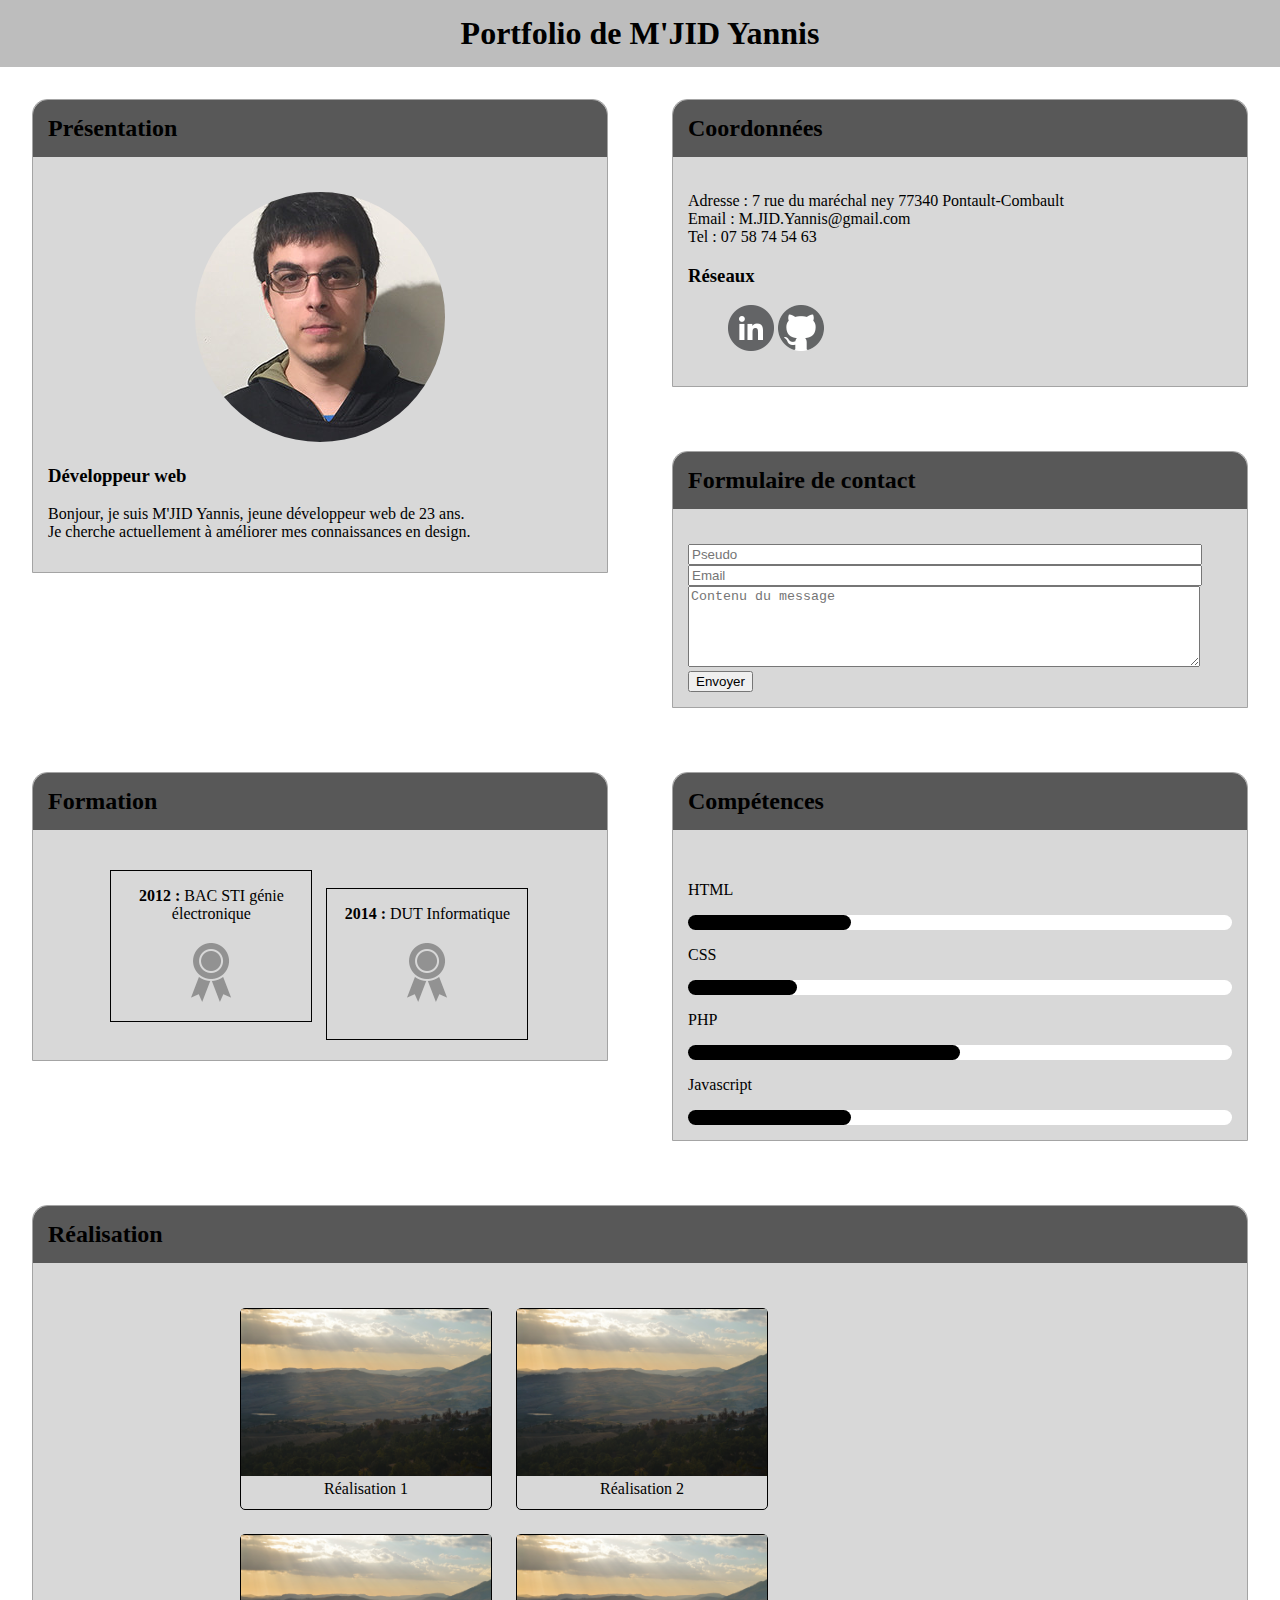
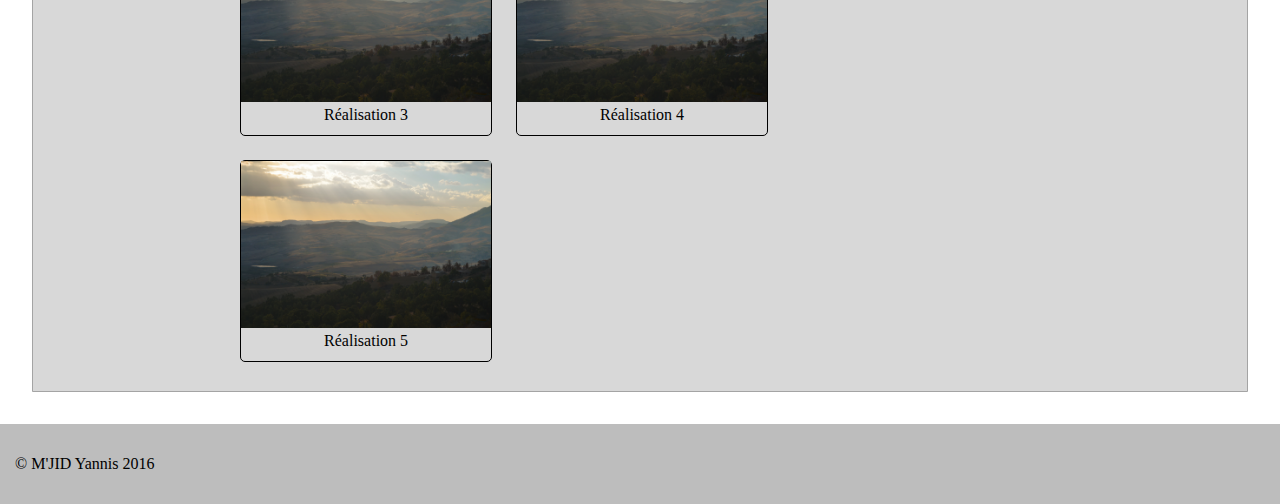
==== index_original.html @ 8ddbc768 "Mon portfolio" ====
<!DOCTYPE html>
<html>
<head>
  <title>Portfolio de M'JID Yannis</title>
  <meta charset="UTF-8"/>
  <meta name="description" content="Portfolio de M'JID Yannis"/>
  <meta name="keywords" content="Portfolio,Contact,CV" />
  <meta name="viewport" content="width=device-width,initial-scale=1" />
  <link rel="stylesheet" type="text/css" href="./css/style.css" />
</head>
<body>
  <header>
    <h1>Portfolio de M'JID Yannis</h1>
  </header>
  <section id="infos">
    <h2>Présentation</h2>
    <article>
      <figure id="photo_container">
        <img id="photo" src="./gallery/yannis.jpg" />
      </figure>
      <h3>Développeur web</h3>
      <p>Bonjour, je suis M'JID Yannis, jeune développeur web de 23 ans.
        <br>Je cherche actuellement à améliorer mes connaissances en design.</p>
      </article>
    </section>
    <section  id="contact">
      <h2>Coordonnées</h2>
      <article>
        <p class="coordonnees">Adresse :
          <span>7 rue du maréchal ney 77340 Pontault-Combault<span>
          </p>
          <p class="coordonnees">Email : <a id="mail" href="mailto:M.JID.Yannis@gmail.com">M.JID.Yannis@gmail.com</a></p>
          <p class="coordonnees">Tel : <span>07 58 74 54 63</span></p>
          <h3>Réseaux</h3>
          <figure>
            <a href="https://fr.linkedin.com/in/yannis-m-jid-416b5860" target="_blank"><img src="./gallery/linkedin.png" alt="Linkedin" /></a>
            <a href="https://www.github.com/ymjid" target="_blank"><img src="./gallery/github.png" alt="Github" /></a>
          </figure>
        </article>
      </section>
      <section>
        <h2>Formulaire de contact</h2>
        <article>
          <div id="form" action="contact.php" method="post">
            <form>
              <input type="text" name="pseudo" placeholder="Pseudo"/>
              <input type="email" name="email_sender" placeholder="Email"/>
              <textarea name="msg_content" cols="7" rows="5" placeholder="Contenu du message"></textarea>
              <button>Envoyer</button>
            </form>
          </div>
        </article>
      </section>
      <section>
        <h2>Formation</h2>
        <article id="diplome_container">
          <div>
            <div class="diplome">
              <p><b>2012 :</b> BAC STI génie électronique</p>
              <img src="./gallery/award.png"/>
            </div>
            <div class="diplome">
              <p><b>2014 :</b> DUT Informatique</p>
              <img src="./gallery/award.png"/>
            </div>
          </div>
        </article>
      </section>
      <section>
        <h2>Compétences</h2>
        <article>
          <p>HTML</p>
          <div class="progress_bar"><div class="level" style="width:30%;"></div></div>
          <p>CSS</p>
          <div class="progress_bar"><div class="level" style="width:20%;"></div></div>
          <p>PHP</p>
          <div class="progress_bar"><div class="level" style="width:50%;"></div></div>
          <p>Javascript</p>
          <div class="progress_bar"><div class="level" style="width:30%;"></div></div>
        </article>
      </section>
      <section id="real">
        <h2>Réalisation</h2>
        <article class="real_preview">
          <div class="preview">
            <div class="thumbnail" >
              <figure class="img_container_preview">
                <img class="img_preview" src="./gallery/realisation1.jpg" alt="Réalisation 1"/>
                <p class="title_preview">Réalisation 1</p>
              </figure>
            </div>
            <div class="descrip_preview">
              <p class="descrip_txt">Et prima post Osdroenam quam, ut dictum est, ab hac descriptione discrevimus, Commagena, nunc Euphratensis, clementer adsurgit, Hierapoli, vetere... </p>
            </div>
          </div>
          <!-- -->
          <div class="preview">
            <div class="thumbnail" >
              <figure class="img_container_preview">
                <img class="img_preview" src="./gallery/realisation1.jpg" alt="Réalisation 2"/>
                <p class="title_preview">Réalisation 2</p>
              </figure>
            </div>
            <div class="descrip_preview">
              <p class="descrip_txt">Et prima post Osdroenam quam, ut dictum est, ab hac descriptione discrevimus, Commagena, nunc Euphratensis, clementer adsurgit, Hierapoli, vetere... </p>            </div>
            </div>
            <!-- -->
            <div class="preview">
              <div class="thumbnail" >
                <figure class="img_container_preview">
                  <img class="img_preview" src="./gallery/realisation1.jpg" alt="Réalisation 3"/>
                  <p class="title_preview">Réalisation 3</p>
                </figure>
              </div>
              <div class="descrip_preview">
                <p class="descrip_txt">Et prima post Osdroenam quam, ut dictum est, ab hac descriptione discrevimus, Commagena, nunc Euphratensis, clementer adsurgit, Hierapoli, vetere... </p>            </div>
              </div>
              <!-- -->
              <div class="preview">
                <div class="thumbnail" >
                  <figure class="img_container_preview">
                    <img class="img_preview" src="./gallery/realisation1.jpg" alt="Réalisation 4"/>
                    <p class="title_preview">Réalisation 4</p>
                  </figure>
                </div>
                <div class="descrip_preview">
                  <p class="descrip_txt">Et prima post Osdroenam quam, ut dictum est, ab hac descriptione discrevimus, Commagena, nunc Euphratensis, clementer adsurgit, Hierapoli, vetere... </p>            </div>
                </div>
                <!-- -->
                <div class="preview">
                  <div class="thumbnail">
                    <figure class="img_container_preview">
                      <img class="img_preview" src="./gallery/realisation1.jpg" alt="Réalisation 5"/>
                      <p class="title_preview">Réalisation 5</p>
                    </figure>
                  </div>
                  <div class="descrip_preview">
                    <p class="descrip_txt">Et prima post Osdroenam quam, ut dictum est, ab hac descriptione discrevimus, Commagena, nunc Euphratensis, clementer adsurgit, Hierapoli, vetere... </p>            </div>
                  </div>
                  <!-- -->
                </article>
              </section>
              <footer>
                <p>&copy; M'JID Yannis 2016</p>
              </footer>
            </body>
            </html>
---- css/style.css ----
body{
  margin:0;
  font-family: Arial sans-serif;
}

header {
  text-align:center;
  background-color: #BDBDBD;
  padding:15px;
  box-sizing: border-box;
}
section {
  float:left;
  background-color: #D8D8D8;
  border: 1px solid #A4A4A4;
  width:45%;
  box-sizing: border-box;
  margin:2.5%;
  border-top-left-radius: 15px;
  border-top-right-radius: 15px;
}

h1 {
    margin:0;
}

h2 {
  padding:15px;
  box-sizing: border-box;
  background-color: #585858;
  border-top-left-radius: 15px;
  border-top-right-radius: 15px;
  margin-top: 0;
}

footer {
  padding:15px;
  box-sizing: border-box;
  background-color: #BDBDBD;
}

.progress_bar {
  width: 100%;
  height:15px;
  background-color: white;
  border-radius:15px;
}
.level {
  background-color: black;
  height:15px;
  border-radius:15px;
}

#diplome_container {
  width: 80%;
  margin: auto;
}

.diplome {
    text-align: center;
    display:inline-block;
    width: 200px;
    height:150px;
    border:1px solid black;
    margin:5px;
}

.real_preview{
  margin: auto;
  width: 70%;
}
.img_preview {
  width:100%;
  height:100%;
}

.title_preview {
  margin:0;
}
.descrip_preview{
  width: 100%;
  height: 82%;
  position: absolute;
  display:none;
  color:white;
  background-color: rgba(0, 0, 0, 0.5);
}

.descrip_txt{
  height: 70%;
  word-wrap: break-word;
  overflow: hidden;
}

.img_container_preview{
  margin:0;
}
.preview {
  border: 1px solid black;
  width:250px;
  height:200px;
  display:inline-block;
  margin:10px;
  text-align:center;
  border-radius:5px;
  position:relative;
}
.thumbnail{
  position:absolute;
}
@keyframes slidein {
  from {
    height:0;
    margin-top: 48%;
  }

  to {
    height:82%;
    margin-top: 0;
  }
}

.preview:hover .descrip_preview {
  display:block;
  animation-duration: 1s;
  animation-name: slidein;
}

.icon {
    width:32px;
    height:32px;
    display:block;
    margin:auto;
}

.coordonnees {
  margin:0;
}
span:hover {
  background-color:white;
  border-radius: 15px;
}

#photo_container {
  width:250px;
  margin:auto;
}

#photo{
  border-radius:100%;
}

#mail{
    text-decoration: none;
    color:black;
}

#mail:hover {
  background-color:white;
  border-radius: 15px;
}

#real {
  width:95%;
}

article {
  background-color: #D8D8D8;
  padding:15px;
  box-sizing: border-box;
}
#form {
  width:100%;
}

footer, #real {
  clear:both;
}

input, textarea {
  width:93%;
  display: inline-block;
}

@media screen and (max-width: 720px) {
  #photo {
    width: 66%;
  }
  section {
    width:300px;
  }
  #real{
    width:300px;
  }
  .real_preview{
    width: auto;
  }
}
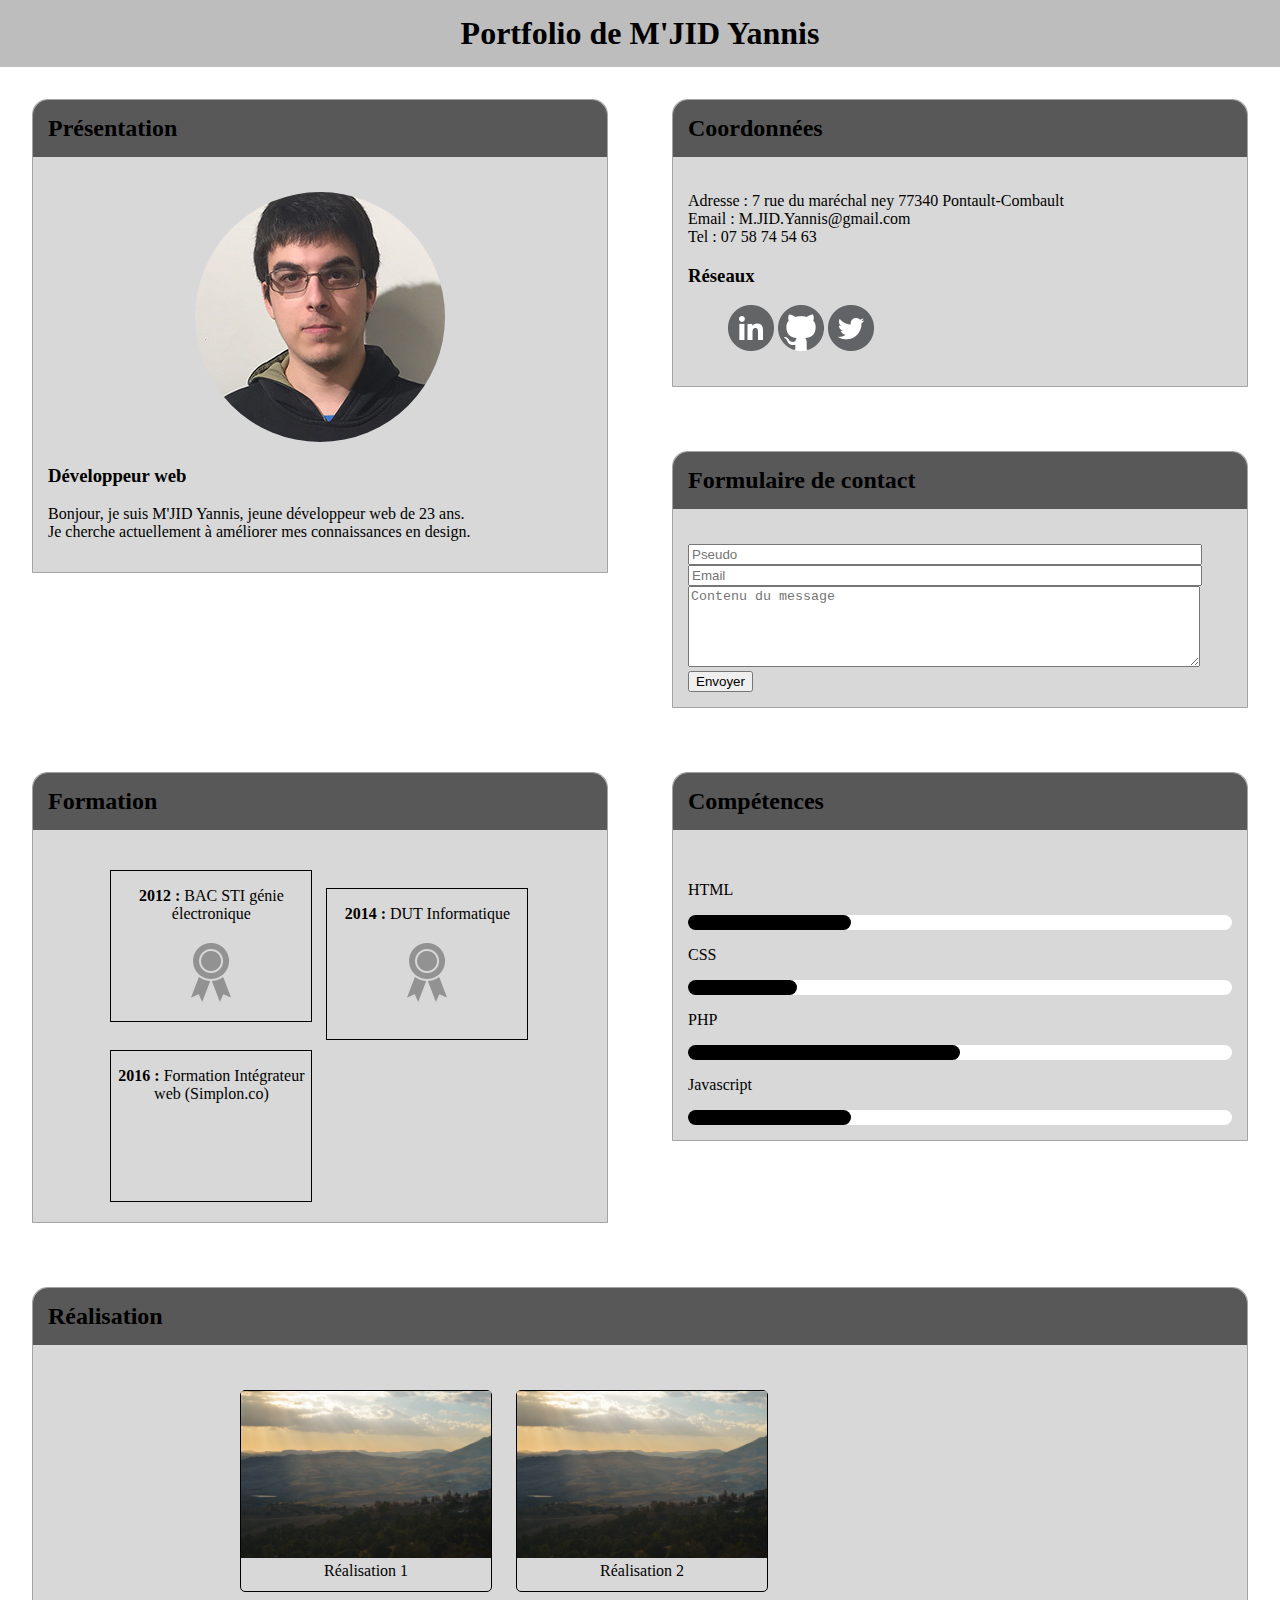
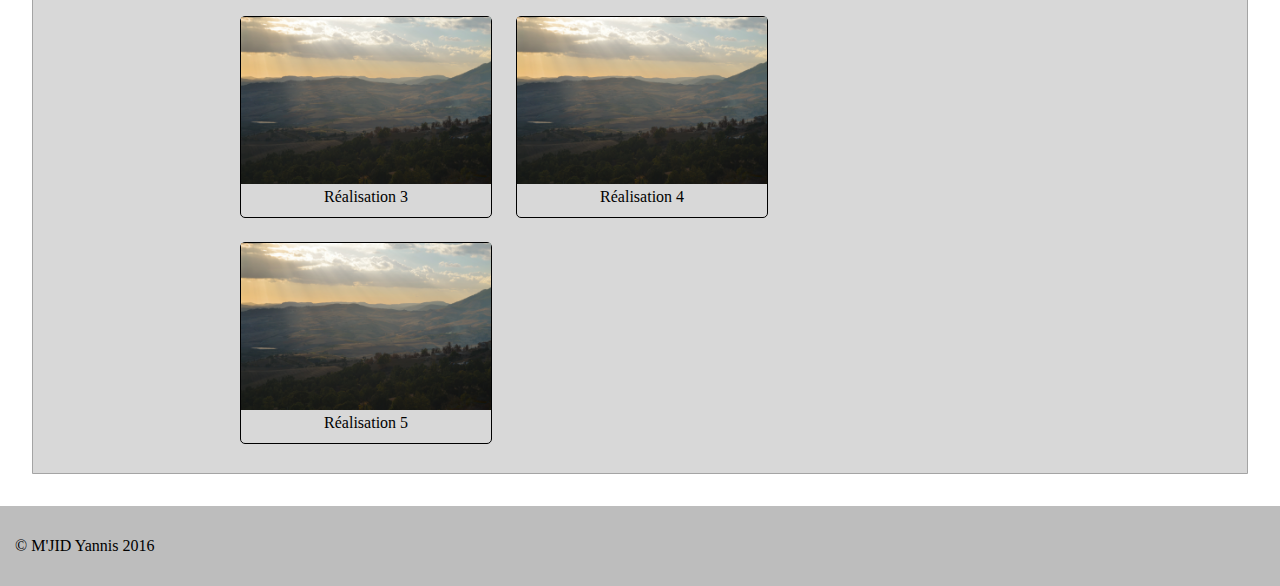
==== commit d7c8914d: "Ajout du réseau Twitter" ====
--- a/index_original.html
+++ b/index_original.html
@@ -35,6 +35,7 @@
           <figure>
             <a href="https://fr.linkedin.com/in/yannis-m-jid-416b5860" target="_blank"><img src="./gallery/linkedin.png" alt="Linkedin" /></a>
             <a href="https://www.github.com/ymjid" target="_blank"><img src="./gallery/github.png" alt="Github" /></a>
+            <a href="https://twitter.com/@yan_mjd" target="_blank"><img src="./gallery/twitter.png" alt="Twitter" /></a>
           </figure>
         </article>
       </section>
@@ -62,6 +63,10 @@
             <div class="diplome">
               <p><b>2014 :</b> DUT Informatique</p>
               <img src="./gallery/award.png"/>
+            </div>
+            <div class="diplome">
+              <p><b>2016 :</b> Formation Intégrateur web (Simplon.co)</p>
+              <!-- <img src="./gallery/award.png"/> -->
             </div>
           </div>
         </article>
